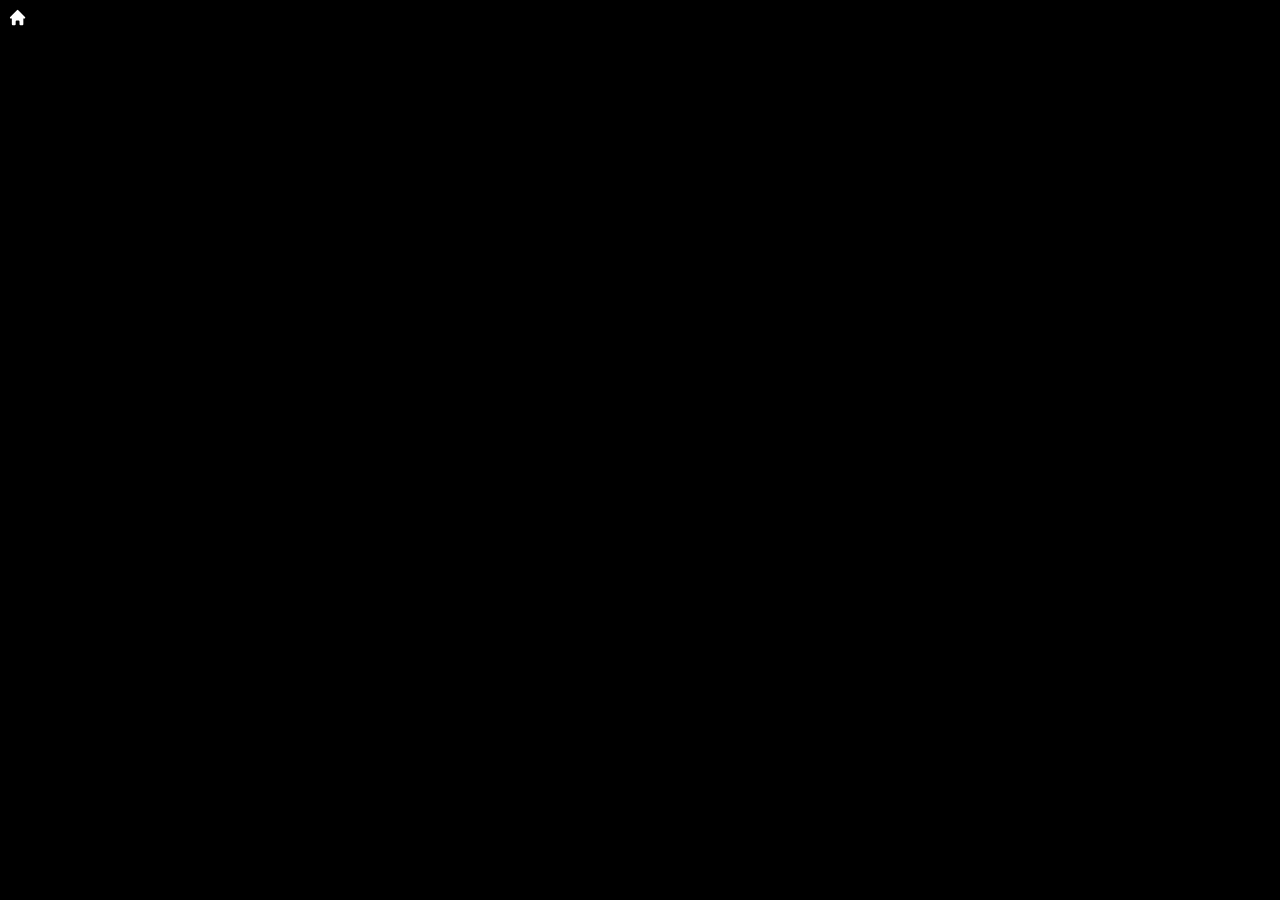
==== games/fall.html @ 953fd1da "init repo" ====
<!DOCTYPE html>
<html lang="en">
<head>
    <meta charset="UTF-8">
    <meta name="viewport" content="width=device-width, initial-scale=1.0">
    <title>Fall</title>
    <style>
        html, body {
            margin: 0;
            padding: 0;
            overflow: hidden;
            width: 100%;
            height: 100%;
            background: black;
            color: white;
        }
        body {
            display: flex;
            justify-content: center;
            align-items: center;
        }
    </style>
    <script src="/static/back.js"></script>
</head>
<body>
    <script type="module">
        import kaplay from "https://esm.run/kaplay@next";
        const k = kaplay({
            background: "#000000",
            width: 500,
            height: 500,
            debugKey: "i",
            pixelDensity: 2,
            crisp: true,
            buttons: {
                left: {
                    keyboard: ["left", "a"],
                },
                right: {
                    keyboard: ["right", "d"],
                },
                down: {
                    keyboard: ["down", "s"],
                },
            }
        });

        k.scene("menu", ()=>{
            const title = k.add([
                k.color(k.WHITE),
                k.text("Fall"),
                k.pos(k.width()/2, k.height()/2),
                k.anchor("center"),
                k.area(),
                k.scale(),
                k.body({ isStatic: true }),
            ])
            title.scaleTo(1)
            title.onUpdate(()=>{
                title.pos.y = k.height()/2 + k.wave(-8, 8, k.time() * 0.5)
            });
            title.onClick(()=>{
                k.setCursor("default")
                k.go("game")
            })
            title.onHover(()=>{
                title.scaleTo(1.2)
                k.setCursor("pointer")
            })
            title.onHoverEnd(()=>{
                title.scaleTo(1)
                k.setCursor("default")
            })
            const highScoreText = k.add([
                k.color(k.rgb(128,128,128)),
                k.text("High Score: " + highScore, {
                    size: 20,
                }),
                k.pos(k.width()/2, k.height() - 50),
                k.anchor("center"),
                k.area(),
                k.body({ isStatic: true }),
            ])
            highScoreText.onUpdate(()=>{
                highScoreText.pos.y = k.height() - 50 + k.wave(-5, 5, k.time() * 0.25 + 20)
            });
        })
        k.setGravity(500)
        let highScore = parseInt(localStorage.getItem("fallHighScore") ?? "0") ?? 0

        let colors = []
        for (let i = 0; i < 360; i+=30) {
            colors.push(k.hsl2rgb(i/360, 1, 0.5))
        }
        let colorIndex = 0;
        k.scene("game", ()=>{
            let score = 0;
            let offset = 0;
            const scoreText = k.add([
                k.color("#888888"),
                k.text(score),
                k.pos(10, 10),
                k.fixed()
            ])
            const player = k.add([
                k.rect(15, 15),
                k.color(k.WHITE),
                k.pos(k.width()/2, 50),
                k.anchor("center"),
                k.area({
                    friction: 0,
                }),
                k.body({
                    dampening: 0,
                }),
                k.timer(),
                "player",
            ])
            k.add([
                k.color(k.WHITE),
                k.rect(k.width(), 10),
                k.pos(0, k.height()),
                k.anchor("topleft"),
                k.area(),
                k.body({ isStatic: true }),
                "ground",
            ])
            k.add([
                k.color(k.WHITE),
                k.rect(10, k.height()),
                k.pos(0, 0),
                k.anchor("topright"),
                k.area(),
                k.body({ isStatic: true }),
                "wall",
            ])
            k.add([
                k.color(k.WHITE),
                k.rect(10, k.height()),
                k.pos(k.width(), 0),
                k.anchor("topleft"),
                k.area(),
                k.body({ isStatic: true }),
                "wall",
            ])
            k.onUpdate(()=>{
                if (player.pos.x < 0) {
                    player.pos.x = 0
                }
                if (player.pos.x > k.width()) {
                    player.pos.x = k.width()
                }
                if (player.pos.y < 0) {
                    if (score > highScore) {
                        highScore = score
                    }
                    localStorage.setItem("fallHighScore", highScore)
                    k.go("menu")
                }
            })
            player.onButtonDown("down", ()=>{
                if (!player.isGrounded()) {
                    player.addForce(k.vec2(0,1000))
                }
                player.friction = 0.98
            })
            player.onButtonRelease("down", ()=>{
                player.friction = 0
            })
            player.onButtonDown("left", ()=>{
                player.addForce(k.vec2(-800, 0))
            })
            player.onButtonDown("right", ()=>{
                player.addForce(k.vec2(800, 0))
            })

            function spawn() {
                const holeX = k.rand(20, k.width()-20)
                const width = 35; // Hole width
                const height = 8;
                const startY = offset + k.height() + 5
                const color = colors[colorIndex]
                colorIndex = (colorIndex + 1) % colors.length
                const blockLeft = k.add([
                    k.rect(holeX - width/2, height),
                    k.color(color),
                    k.pos(0, k.height() + 5),
                    k.anchor("left"),
                    k.area(),
                    k.body({ isStatic: true }),
                    "block",
                ])
                const blockRight = k.add([
                    k.rect(k.width() - holeX - width/2, height),
                    k.color(color),
                    k.pos(k.width(), k.height() + 5),
                    k.anchor("right"),
                    k.area(),
                    k.body({ isStatic: true }),
                    "block",
                ])
                let passed = false;
                blockLeft.onUpdate(()=>{
                    if (blockLeft.pos.y < -height) {
                        blockLeft.destroy()
                        blockRight.destroy()
                    }
                    if (player.pos.y > blockLeft.pos.y + height && !passed) {
                        passed = true;
                        score++
                        scoreText.text = score
                    }
                    blockLeft.pos.y = startY - offset
                    blockRight.pos.y = startY - offset
                })
            }
            spawn()
            let lastSpawn = 0
            player.onUpdate(()=>{
                offset += (score / 80 + 1.5) * k.dt() * 60
                if (offset - lastSpawn > 80) {
                    spawn()
                    lastSpawn = offset
                }
            })
        })

        k.go("menu")
    </script>
</body>
</html>
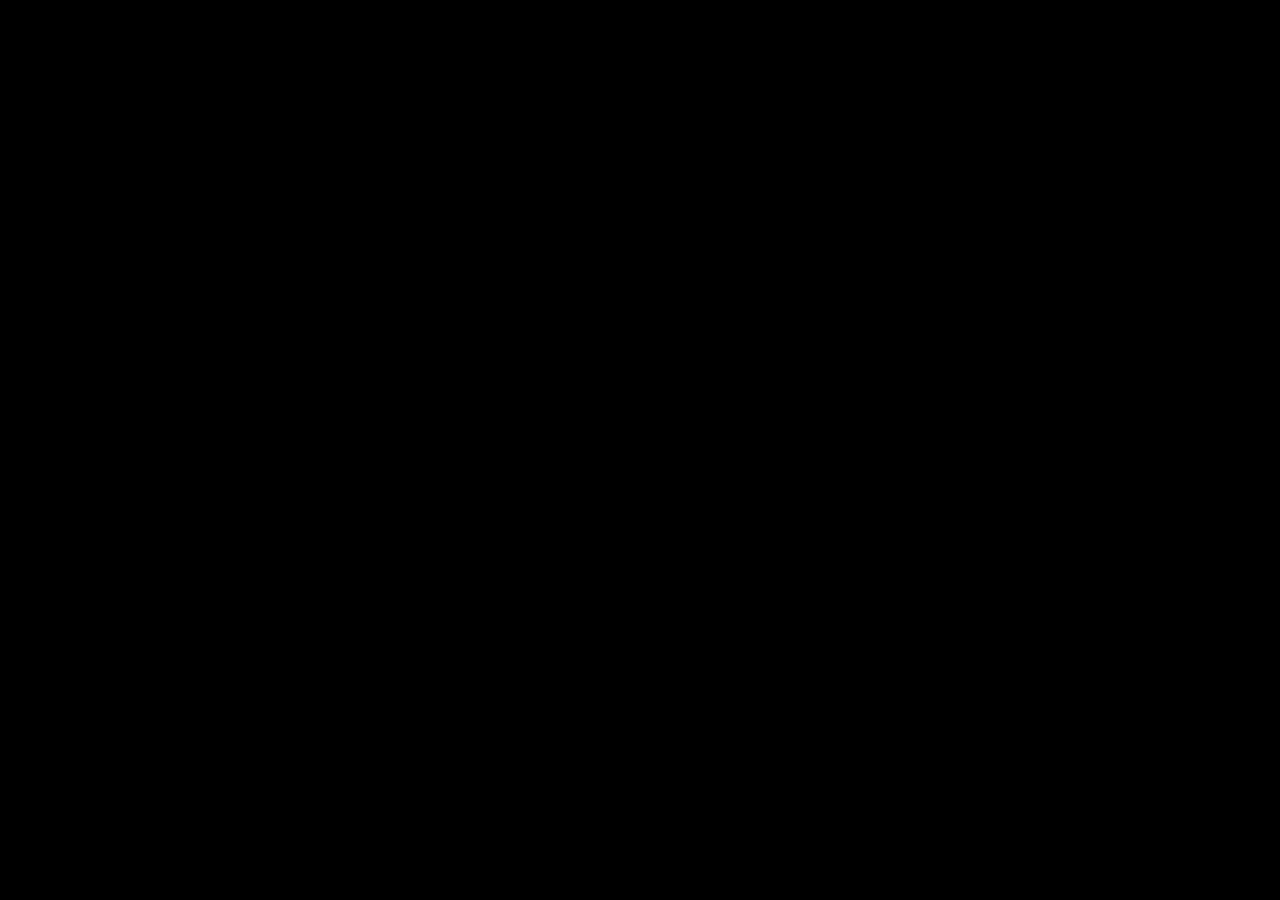
==== commit 0acd7c5e: "github pages compat" ====
--- a/games/fall.html
+++ b/games/fall.html
@@ -20,7 +20,7 @@
             align-items: center;
         }
     </style>
-    <script src="/static/back.js"></script>
+    <script src="/microgames/static/back.js"></script>
 </head>
 <body>
     <script type="module">
